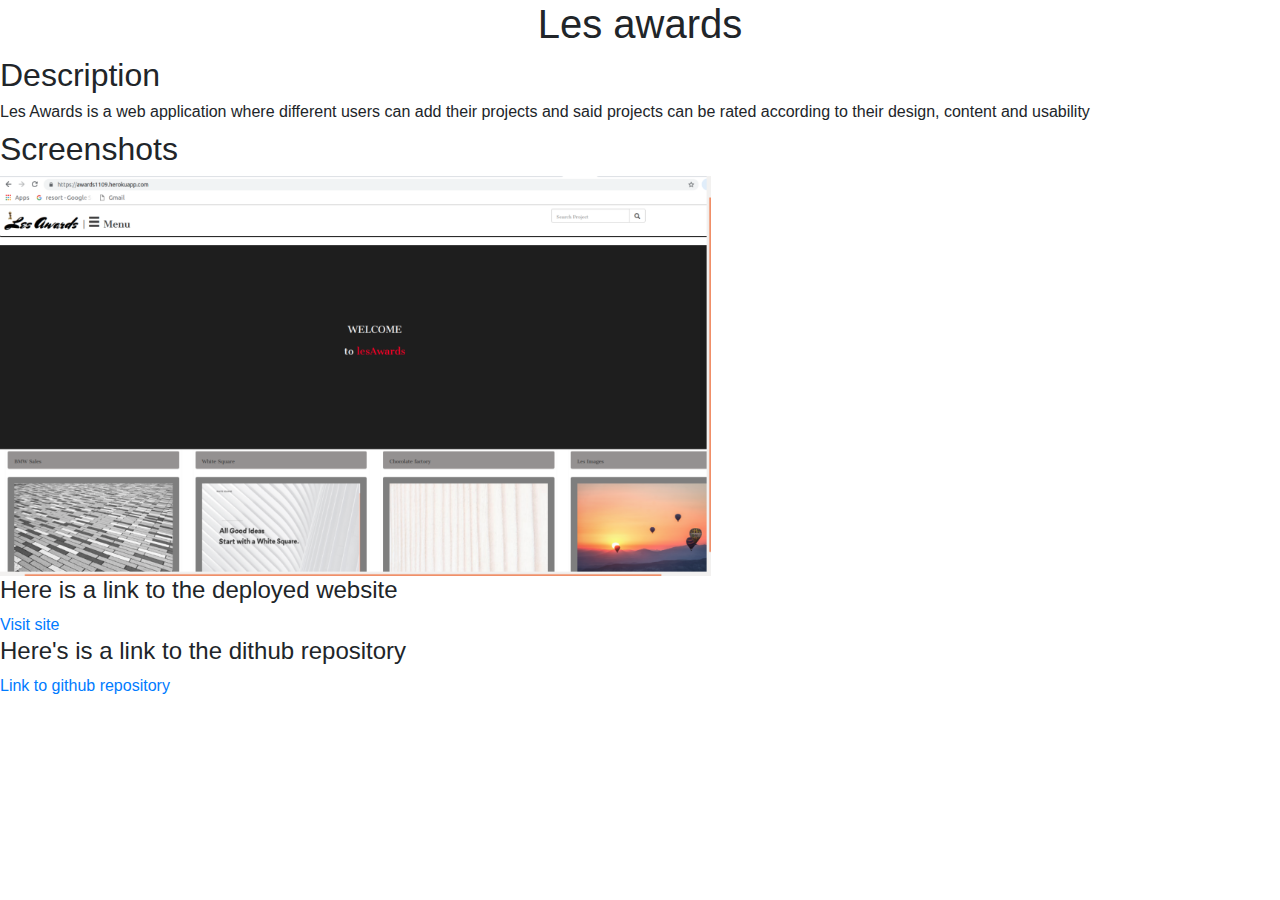
==== awards.html @ 4f2adc0a "add up" ====
<!DOCTYPE html>
<html lang="en">
<head>
  <meta charset="UTF-8">
  <meta name="viewport" content="width=device-width, initial-scale=1.0">
  <meta http-equiv="X-UA-Compatible" content="ie=edge">
  <link href="https://fonts.googleapis.com/css?family=Courgette|Permanent+Marker" rel="stylesheet">
      <link href="https://stackpath.bootstrapcdn.com/bootstrap/4.3.1/css/bootstrap.min.css" rel="stylesheet" integrity="sha384-ggOyR0iXCbMQv3Xipma34MD+dH/1fQ784/j6cY/iJTQUOhcWr7x9JvoRxT2MZw1T" crossorigin="anonymous">
      <link rel="stylesheet" type="text/css" media="screen" href="css/style.css" />
  <title>Les awards</title>
</head>
<body>
  <h1 class="text-center">Les awards</h1>

  <div id="description">
      <h2 class="">Description</h2>

      <h6>Les Awards is a web application where different users can add their projects and said projects can be rated according to their design, content and usability
      </h6>
  </div>

  <div id="screenshots">
    <h2>Screenshots</h2>
    <img src="images/6.png" alt="" height="400">

  </div>
  <div id="links">
    <h4>Here is a link to the deployed website</h4>
    <a href="https://awards1109.herokuapp.com/">Visit site</a>

    <h4>Here's is a link to the dithub repository</h4>
    <a href="https://github.com/Anabella1109/LesAwards">Link to github repository</a>
  </div>
</body>
</html>
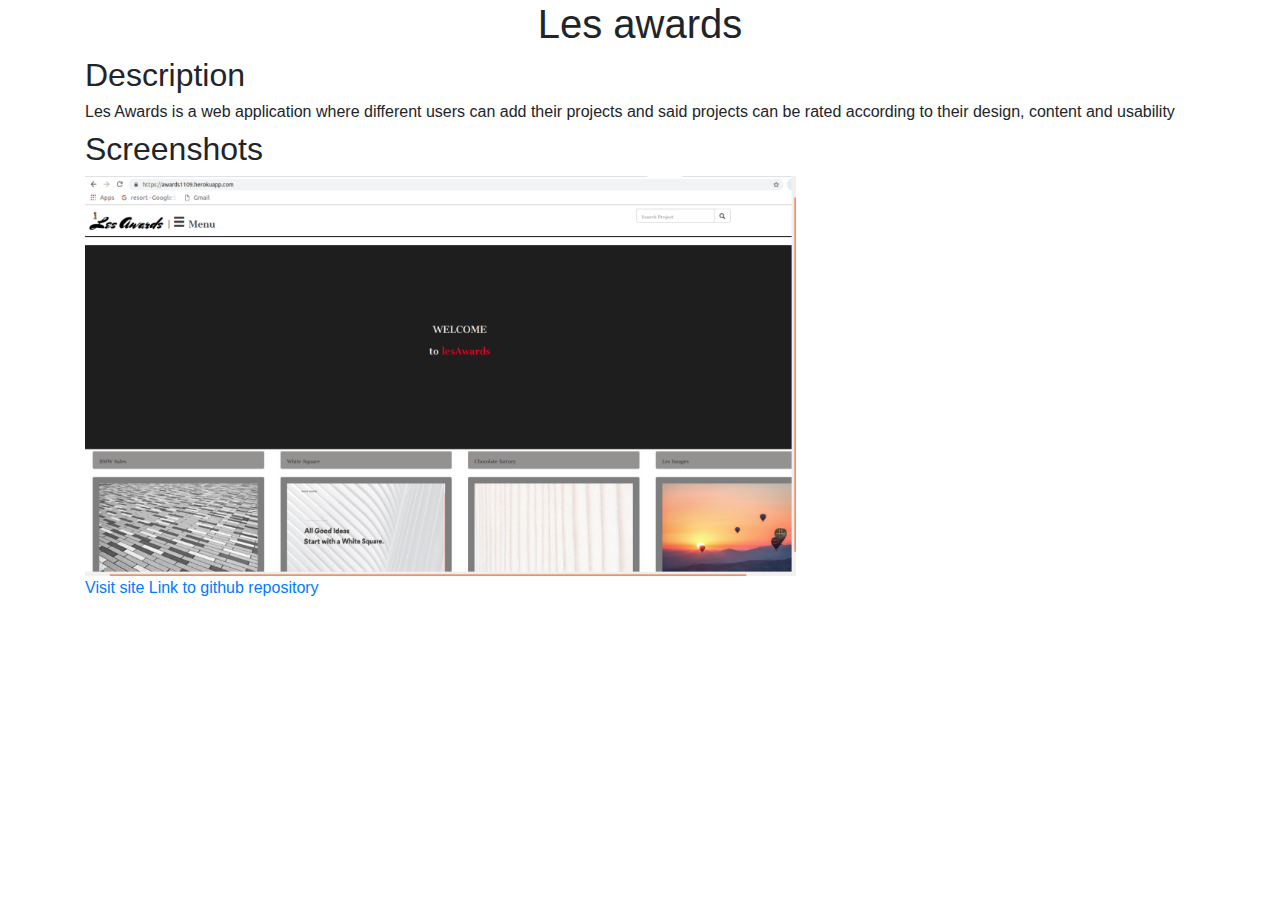
==== commit db468837: "ok" ====
--- a/awards.html
+++ b/awards.html
@@ -10,6 +10,7 @@
   <title>Les awards</title>
 </head>
 <body>
+    <div class="container">
   <h1 class="text-center">Les awards</h1>
 
   <div id="description">
@@ -25,11 +26,12 @@
 
   </div>
   <div id="links">
-    <h4>Here is a link to the deployed website</h4>
+    <!-- <h4>Here is a link to the deployed website</h4> -->
     <a href="https://awards1109.herokuapp.com/">Visit site</a>
 
-    <h4>Here's is a link to the dithub repository</h4>
+    <!-- <h4>Here's is a link to the dithub repository</h4> -->
     <a href="https://github.com/Anabella1109/LesAwards">Link to github repository</a>
+  </div>
   </div>
 </body>
 </html>--- a/css/style.css
+++ b/css/style.css
@@ -0,0 +1,3 @@
+body{
+    background-image: url("https://images.pexels.com/photos/574070/pexels-photo-574070.jpeg")
+}